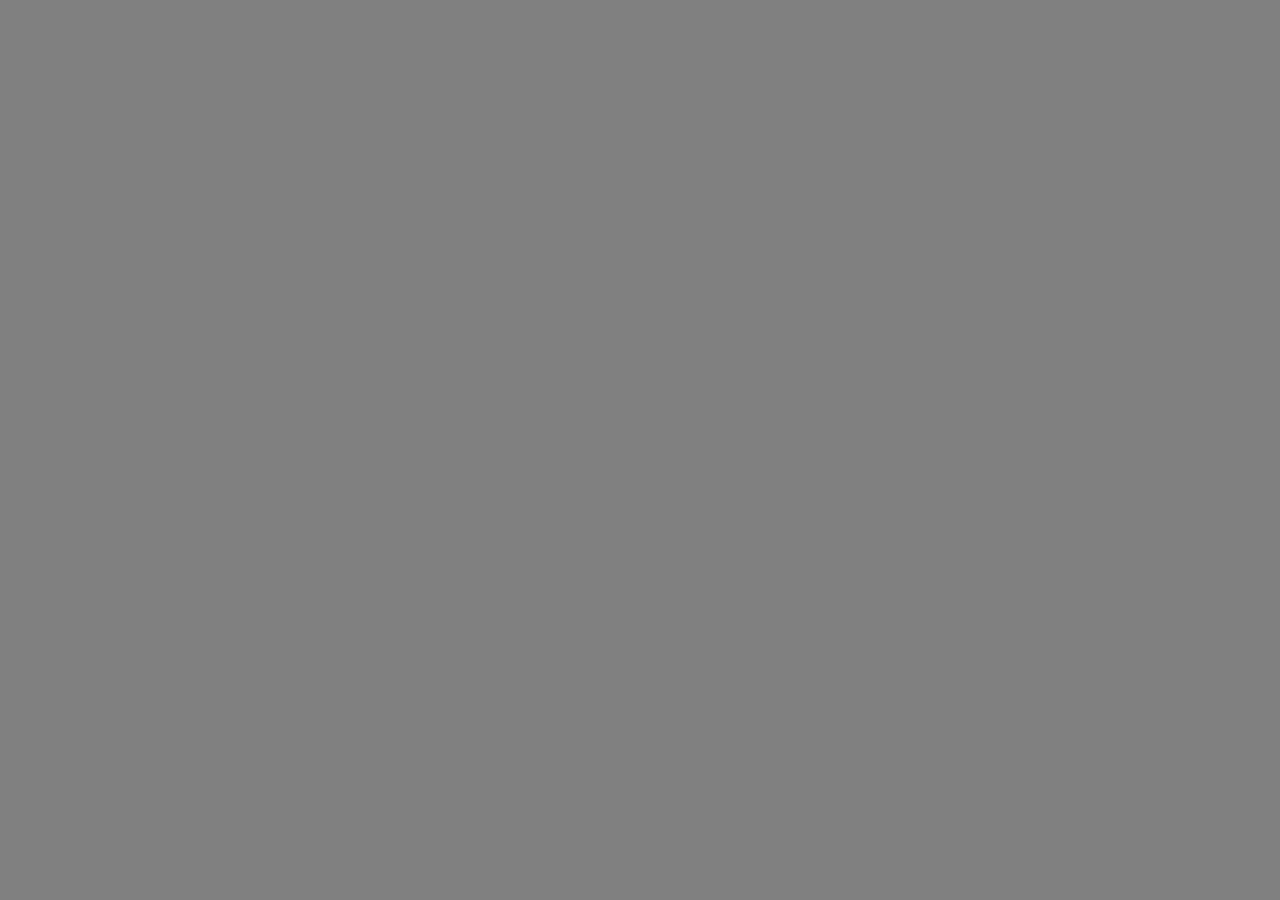
==== project/about.html @ c0579c15 "My second wesite" ====
<!DOCTYPE html>
<html lang="en">
<head>
    <meta charset="UTF-8">
    <meta name="viewport" content="width=device-width, initial-scale=1.0">
    <meta http-equiv="X-UA-Compatible" content="ie=edge">
    <title>About</title>
    <link rel="stylesheet" href="style.css" type="text/css">
</head>
<body>
    
</body>
</html>
---- project/style.css ----
body{
    background-color: grey;
    font-family: Arial, Helvetica, sans-serif;
    font-size: 14px;
    margin: 0px 150px 0 150px;
    padding: 0px;
}
h1{
    color: black;
    font-size: 40px;
    background-color: green;
    font-family: 'Times New Roman', Times, serif;
    font-style: italic;
    font-weight: bold;
    margin-top: 70px;
    padding: 30px;
}

.logo img{
    float: left;
    width: 100px;
    height: 105px;
    margin-bottom: 10px;
}
*a{
    text-decoration: none;
    color: white;
}

#nav{ 
    background-color: cadetblue;
    position: fixed;
    top: 0px;
    width:100%;
}
#navhead{
    width: 40%;
    float: left;
    padding: 8px 0 0 200px;
    color: white;
    width: 100%
}
#navlink ul{
    list-style: none;
    margin: auto;
    float: left;
    
}
#navlink{
    word-spacing: 10px;
    float: left;
    border-bottom: black solid 1px;
    padding: 5px 5px;
    background: black;
    color: white;
}
#navlink li{
    float: left;
    padding: 0px 41px;
}
#navlink ul li a{
    float: left;
    text-decoration: none;
    display: inline-block;
    text-align: center;
    color: white;
    padding: 21px 30px;

} 
#navlink ul li a:hover{
    background-color: lightblue;
    color: white;
    text-decoration: underline;  
}
.welcoming{
    background: whitesmoke;
    padding: 10px;
}
.welcoming img{
    width: 1049px;
    height: 500px;
    
}
.welcoming h2{
    text-align: center;
    font-size: 30px;
    font-style: italic;
    font-weight: bold
}
.welcoming p{
    float: left;
    width: 70%;
    height: 70%;
    word-spacing: 10px;
    border: 1px solid black;
}
#section{
    float: left;
    width: 50%;
}
.advertisement{
    width: 20%;
    height:50%;
    overflow: hidden;
    border: 1px solid blue;
    background-color: burlywood;
    float: center;
}
.advertisement img{
    width: 100%;
    height: 120%;
}
.advertisement p{
    font-size: 24px;
    font-style: italic;
}
.aside{
    width: 29%;
    height: 100%;
    float: right;
    
}

.aside h4{
    text-align: center;
    font-style: italic;
    font-size: 22px;
    font-weight: bold;
    font-family: 'Times New Roman', Times, serif;
}
.column ul{
    margin: 0px;
    padding: 0px;
}
.column ul li p{
    list-style: circle;
    font-size: 20px;
    font-family: Arial, Helvetica, sans-serif;
    font-style: italic
}
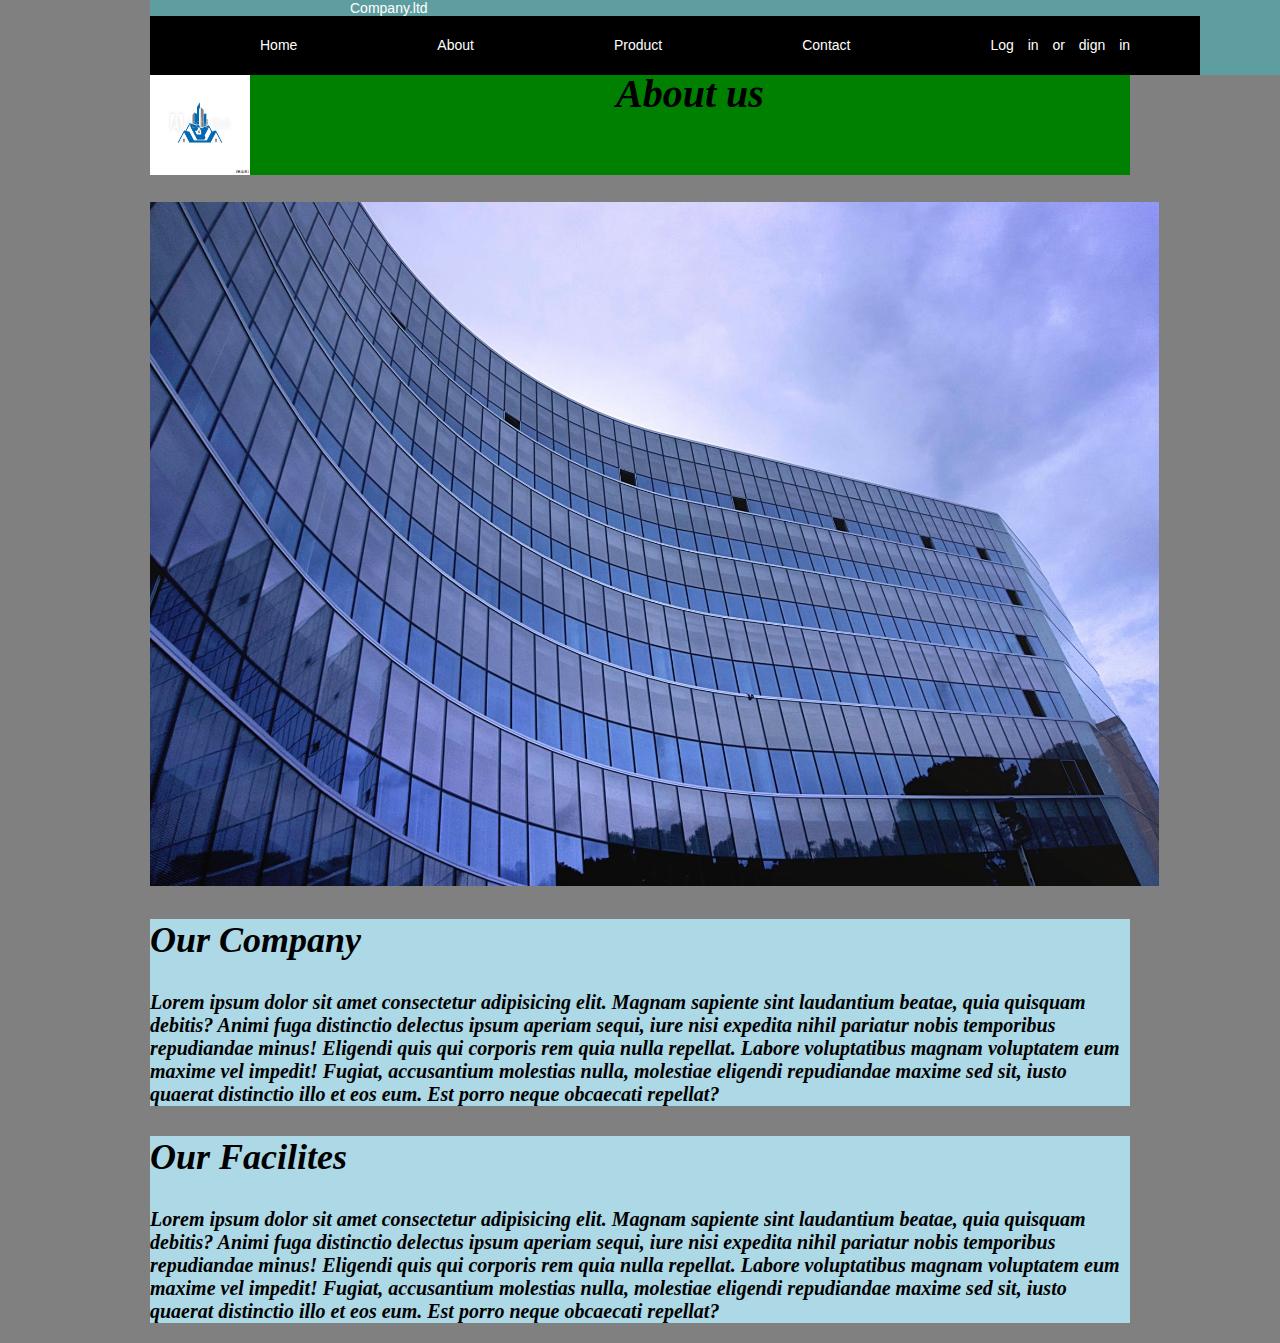
==== commit 4d46b301: "my second website" ====
--- a/project/about.html
+++ b/project/about.html
@@ -8,6 +8,38 @@
     <link rel="stylesheet" href="style.css" type="text/css">
 </head>
 <body>
-    
+    <div id="nav">
+        <div id="navhead">
+            Company.ltd
+        </div>
+        <div id="navlink">
+            <ul>
+             <li><a href="index.html">Home</a></li>   
+            <li><a href="about.html">About</a></li>
+            <li><a href="product.html">Product</a></li>
+            <li><a href="contact.html">Contact</a></li>
+            <li><a href="signup.html">Log in or dign in</a></li>
+            </ul>    
+        </div>
+    </div>
+    <header>
+        <div class="logo">
+            <img src="logo.jpg" alt="image of loogo">
+            </div>
+        <h1>About us</h1>
+    </header>
+    <img src="company.jpg" alt="image of company">
+    <section>
+        <div class="section">
+            <h2>Our Company</h2>
+            <p>Lorem ipsum dolor sit amet consectetur adipisicing elit. Magnam sapiente sint laudantium beatae, quia quisquam debitis? Animi fuga distinctio delectus ipsum aperiam sequi, iure nisi expedita nihil pariatur nobis temporibus repudiandae minus! Eligendi quis qui corporis rem quia nulla repellat. Labore voluptatibus magnam voluptatem eum maxime vel impedit! Fugiat, accusantium molestias nulla, molestiae eligendi repudiandae maxime sed sit, iusto quaerat distinctio illo et eos eum. Est porro neque obcaecati repellat?</p>
+        </div>
+    </section>
+    <section>
+        <div class="section">
+            <h2>Our Facilites</h2>
+            <p>Lorem ipsum dolor sit amet consectetur adipisicing elit. Magnam sapiente sint laudantium beatae, quia quisquam debitis? Animi fuga distinctio delectus ipsum aperiam sequi, iure nisi expedita nihil pariatur nobis temporibus repudiandae minus! Eligendi quis qui corporis rem quia nulla repellat. Labore voluptatibus magnam voluptatem eum maxime vel impedit! Fugiat, accusantium molestias nulla, molestiae eligendi repudiandae maxime sed sit, iusto quaerat distinctio illo et eos eum. Est porro neque obcaecati repellat?</p>
+        </div>
+    </section>
 </body>
 </html>--- a/project/style.css
+++ b/project/style.css
@@ -13,14 +13,15 @@
     font-style: italic;
     font-weight: bold;
     margin-top: 70px;
-    padding: 30px;
+    height: 105px;
+    text-align: center;
+    padding-top: 
 }
 
 .logo img{
     float: left;
     width: 100px;
     height: 105px;
-    margin-bottom: 10px;
 }
 *a{
     text-decoration: none;
@@ -36,13 +37,13 @@
 #navhead{
     width: 40%;
     float: left;
-    padding: 8px 0 0 200px;
+    padding: 0 0 0 200px;
     color: white;
     width: 100%
 }
 #navlink ul{
     list-style: none;
-    margin: auto;
+    margin: 0;
     float: left;
     
 }
@@ -50,13 +51,13 @@
     word-spacing: 10px;
     float: left;
     border-bottom: black solid 1px;
-    padding: 5px 5px;
+    padding: 0 0;
     background: black;
     color: white;
 }
 #navlink li{
     float: left;
-    padding: 0px 41px;
+    padding: 0px 40px;
 }
 #navlink ul li a{
     float: left;
@@ -64,7 +65,7 @@
     display: inline-block;
     text-align: center;
     color: white;
-    padding: 21px 30px;
+    padding: 21px 30px 21px 30px;
 
 } 
 #navlink ul li a:hover{
@@ -74,7 +75,7 @@
 }
 .welcoming{
     background: whitesmoke;
-    padding: 10px;
+    padding: 0;
 }
 .welcoming img{
     width: 1049px;
@@ -85,7 +86,8 @@
     text-align: center;
     font-size: 30px;
     font-style: italic;
-    font-weight: bold
+    font-weight: bold;
+    font-family: 'Times New Roman', Times, serif;
 }
 .welcoming p{
     float: left;
@@ -136,5 +138,28 @@
     list-style: circle;
     font-size: 20px;
     font-family: Arial, Helvetica, sans-serif;
-    font-style: italic
+    font-style: italic;
 }
+img{
+    width: 103%;
+    height: 100%;
+}
+.section{
+    font-family: 'Times New Roman', Times, serif;
+    font-size: 24px;
+    font-style: italic;
+    font-weight: bold;
+    background-color: lightblue;
+    margin-bottom: 20px;
+    -webkit-margin-top-collapse: collapse;
+}
+.section p{
+    font-size: 20px;
+    font-family: 'Times New Roman', Times, serif;
+    font-style: none;
+}
+.section img{
+    width: 30%;
+    height: 40%;
+    display: inline;
+}